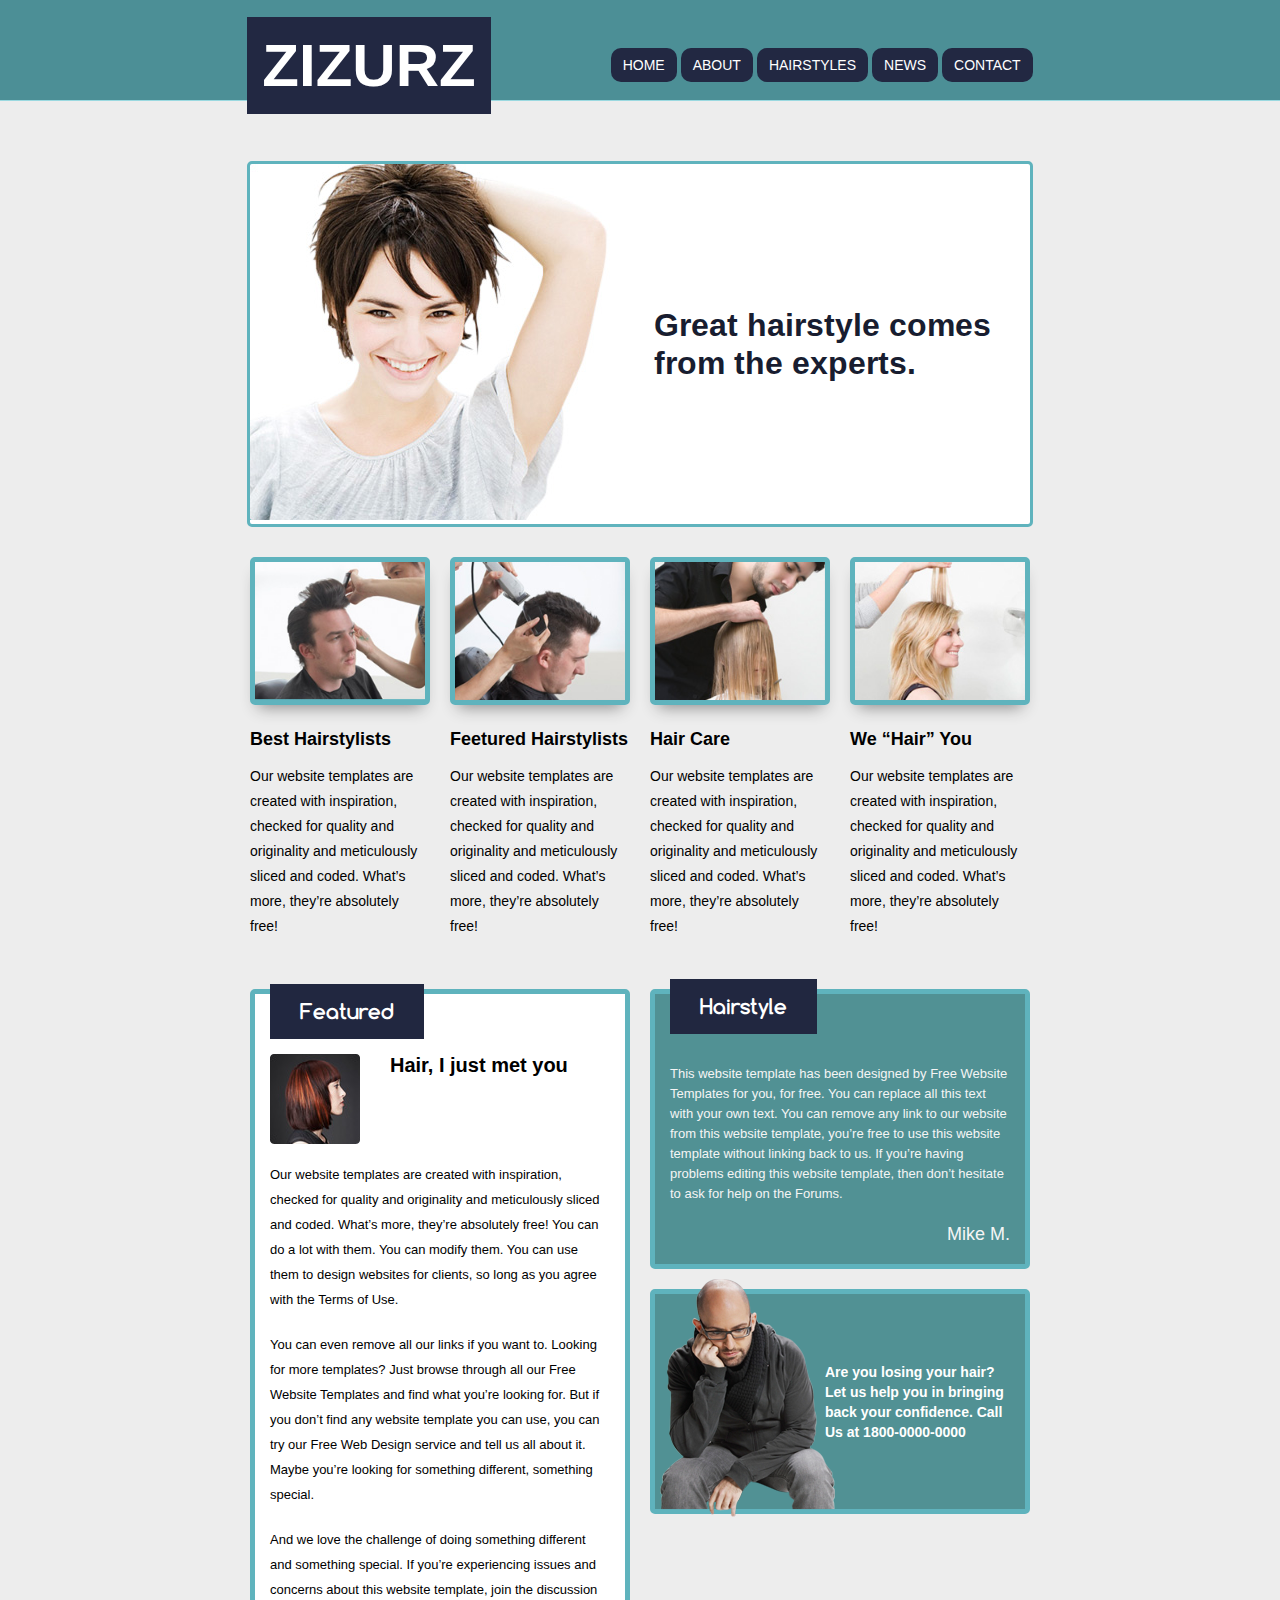
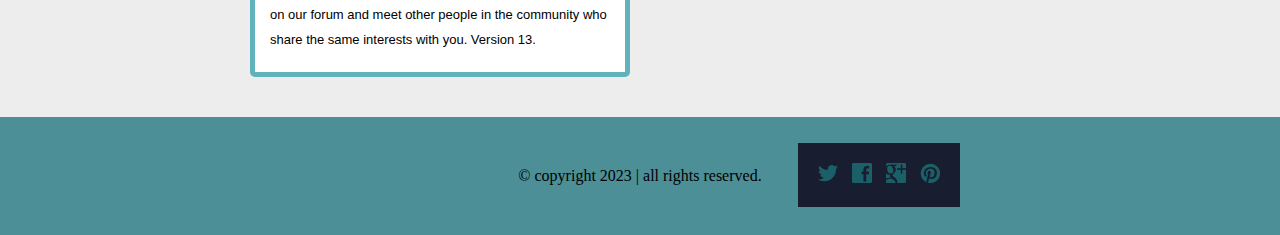
==== Hairsalon-EM/index.html @ 85358389 "Add files via upload" ====
<!DOCTYPE html>
<html lang="en">

<head>
    <meta charset="UTF-8">
    <meta http-equiv="X-UA-Compatible" content="IE=edge">
    <meta name="viewport" content="width=device-width, initial-scale=1.0">
    <link rel="stylesheet" href="style.css">
    <title>Document</title>
</head>

<body>
    <header>
        <div class="logo">
            <a href="#">Zizurz</a>
        </div>

        <nav class="nav">
            <ul>
                <li>
                    <a href="#">Home</a>
                </li>

                <li>
                    <a href="#">About</a>
                </li>

                <li>
                    <a href="#">Hairstyles</a>
                </li>

                <li>
                    <a href="#">News</a>
                </li>

                <li>
                    <a href="#">Contact</a>
                </li>
            </ul>
        </nav>
    </header>

    <main>
        <section class="intro">
            <div class="img">
                <img src="images/great-hairstyle.jpg" alt="" class="woman">
            </div>

            <p>Great hairstyle comes from the experts.</p>
        </section>

        <section class="cards">
            <div class="card">
                <a href="">
                    <img src="images/hairstyle17.jpg" alt="">
                </a>

                <h3>Best Hairstylists</h3>

                <p>Our website templates are created with inspiration, checked for quality and originality and
                    meticulously sliced and coded. What&rsquo;s more, they&rsquo;re absolutely free!</p>
            </div>

            <div class="card">
                <a href="">
                    <img src="images/hairstyle18.jpg" alt="">
                </a>

                <h3>Feetured Hairstylists</h3>

                <p>Our website templates are created with inspiration, checked for quality and originality and
                    meticulously sliced and coded. What&rsquo;s more, they&rsquo;re absolutely free!</p>
            </div>

            <div class="card">
                <a href="">
                    <img src="images/hairstyle19.jpg" alt="">
                </a>

                <h3>Hair Care</h3>

                <p>Our website templates are created with inspiration, checked for quality and originality and
                    meticulously sliced and coded. What&rsquo;s more, they&rsquo;re absolutely free!</p>
            </div>

            <div class="card">
                <a href="">
                    <img src="images/hairstyle20.jpg" alt="">
                </a>

                <h3>We &ldquo;Hair&rdquo; You</h3>

                <p>Our website templates are created with inspiration, checked for quality and originality and
                    meticulously sliced and coded. What&rsquo;s more, they&rsquo;re absolutely free!</p>
            </div>


        </section>

        <section class="articles">
            <article class="featured">
                <h3 class="title">Featured</h3>

                <img src="images/featured.jpg" alt="">

                <h4>Hair, I just met you</h4>

                <p>Our website templates are created with inspiration, checked for quality and originality and
                    meticulously sliced and coded. What&rsquo;s more, they&rsquo;re absolutely free! You can do a lot
                    with them. You can modify them. You can use them to design websites for clients, so long as you
                    agree with the Terms of Use.</p>

                <p>You can even remove all our links if you want to. Looking for more templates? Just browse through all
                    our Free Website Templates and find what you&rsquo;re looking for. But if you don&rsquo;t find any
                    website template you can use, you can try our Free Web Design service and tell us all about it.
                    Maybe you&rsquo;re looking for something different, something special.</p>

                <p>And we love the challenge of doing something different and something special. If you&rsquo;re
                    experiencing issues and concerns about this website template, join the discussion on our forum and
                    meet other people in the community who share the same interests with you. Version 13.</p>
            </article>

            <article class="hairstyle">
                <div class="feetback">
                    <h3 class="title">Hairstyle</h3>

                    <p>This website template has been designed by Free Website Templates for you, for free. You can
                        replace all this text with your own text. You can remove any link to our website from this
                        website template, you&rsquo;re free to use this website template without linking back to us. If
                        you&rsquo;re
                        having problems editing this website template, then don&rsquo;t hesitate to ask for help on the
                        Forums.</p>

                    <p class="author">Mike M.</p>
                </div>

                <div class="info">
                    <img src="images/skinhead.png" alt="">

                    <p>Are you losing your hair? Let us help you in bringing back your confidence. Call Us at
                        1800-0000-0000</p>
                </div>

            </article>
        </section>
    </main>

    <footer>
        <p>© copyright 2023 | all rights reserved.</p>

        <ul>
            <li>
                <a href="#" class="tw">
                    <img src="images/icons/icon-twitter2.png" alt="" class="visible">

                </a>
            </li>

            <li>
                <a href="#" class="fb">
                    <img src="images/icons/icon-facebook.png" alt="" class="visible">
                </a>
            </li>

            <li>
                <a href="#" class="gplus">
                    <img src="images/icons/googleplus.png" alt="" class="visible">
                </a>
            </li>

            <li>
                <a href="#" class="pi">
                    <img src="images/icons/pinterest.png" alt="" class="visible">
                </a>
            </li>
        </ul>

    </footer>
</body>

</html>
---- Hairsalon-EM/style.css ----
@font-face {
    font-family: Arimo-Bold;
    src: url(fonts/Arimo-Bold/Arimo-Bold.ttf);
}

@font-face {
    font-family: ChangaOne;
    src: url(fonts/ChangaOne/ChangaOne-Regular.ttf);
}

@font-face {
    font-family: Comfortaa;
    src: url(fonts/Comfortaa/Comfortaa-Regular.ttf);
}

body {
    margin: 0;
    padding: 0;
}

header {
    background-color: #4c8f96;
    display: flex;
    flex-direction: row;
    justify-content: center;
    height: 100px;
    width: 100%;
    align-items: flex-end;
    border-bottom: 1px solid #9bd9e0;
}

/* .logo {
    background-color: #222842;
    padding: 20px 15px;
    text-transform: uppercase;
    font-family: Arial, Helvetica, sans-serif;
    font-size: 60px; 
     height: max-content;
    position: relative; 
} */


.logo a {
    background-color: #222842;
    padding: 15px 15px;
    text-transform: uppercase;
    font-family: Arial, Helvetica, sans-serif;
    font-size: 60px;
    text-decoration: none;
    color: white;
    font-weight: 700;
    /* position: absolute; */
    /* bottom: -1px;
    left: -200px; */
}

.nav {
    padding-left: 120px;
    margin-bottom: 10px;
}

.nav ul {
    padding: 0;
}

.nav ul li {
    display: inline-block;
}

.nav ul li a {
    border-radius: 10px;
    text-decoration: none;
    color: white;
    text-transform: uppercase;
    font-family: Arial, Helvetica, sans-serif;
    font-size: 14px;
    background-color: #222842;
    padding: 9px 12px;
}

main {
    /* display: flex; */
    /* display: inline-block; */
    /* justify-content: center;
    flex-wrap: wrap; */
    background-color: #ededed;
    padding-top: 60px;
    padding-bottom: 40px;
}

.intro {
    display: flex;
    /* margin: 60px auto 30px auto; */
    margin: auto;
    margin-bottom: 30px;
    border: 3px solid #5fb3bd;
    border-radius: 5px;
    width: 780px;
    justify-content: center;
    /* height: min-content; */
    background-color: white;
}


.intro p {
    font-family: Arimo-Bold;
    font-size: 2rem;
    color: #181d30;
    width: 350px;
    margin: auto;
}

.cards {
    display: flex;
    justify-content: center;
    /* width: 755px; */
    /* margin: auto; */
}

.cards .card {
    width: min-content;
    margin-right: 20px;
}

.cards .card:last-child {
    margin-right: 0;
}

.cards .card a {
    display: inline-block;
}

.cards .card a img {
    width: 170px;
    border: 5px solid #5fb3bd;
    border-radius: 5px;
    box-shadow: 0px 10px 15px -8px #888;
}

.cards .card h3 {
    margin-top: 20px;
    margin-bottom: 14px;
    font-family: Arial, Helvetica, sans-serif;
    font-size: 18px;
}

.cards .card p {
    margin: 14px 0 0 0;
    display: inline;
    line-height: 25px;
    font-family: Arial, Helvetica, sans-serif;
    font-size: 14px;
}

.articles {
    display: flex;
    gap: 20px;
    justify-content: center;
    margin-top: 50px;

}

.articles article {
    position: relative;
    width: 380px;

}

.articles .featured {
    width: 340px;
    border: 5px solid #5fb3bd;
    border-radius: 5px;
    padding: 60px 15px 0px 15px;

    background-color: white;
}

.articles .title {
    color: white;
    background-color: #212740;
    display: inline;
    padding: 15px 30px;
    position: absolute;
    top: -30px;
    font-family: Comfortaa;
    font-size: 20px;

}


.articles .featured img {
    float: left;
    margin-right: 30px;
}

.articles .featured h4 {
    margin-top: 0;
    margin-bottom: 85px;
    font-family: Arial, Helvetica, sans-serif;
    font-size: 20px;
}

.articles .featured p {
    font-family: Arial, Helvetica, sans-serif;
    font-size: 13px;
    margin-bottom: 20px;
    line-height: 25px;
}

.articles .hairstyle div {
    border: 5px solid #5fb3bd;
    border-radius: 5px;
    background-color: #519194;

}

.articles .hairstyle .feetback {
    padding: 50px 15px 0px 15px;
    margin-bottom: 20px;
}

.articles .hairstyle p {
    font-family: Arial, Helvetica, sans-serif;
    font-size: 13px;
    color: #f5f5f5;
    line-height: 20px;
    margin: 20px auto;
}

.articles .hairstyle .author {
    margin-top: 0;
    font-size: 18px;
    text-align: right;
}

.articles .hairstyle .info {
    height: 215px;
    display: flex;

}

.articles .hairstyle .info img {
    position: absolute;
    bottom: 160px;
}

.articles .hairstyle .info p {
    color: white;
    font-family: Arial, Helvetica, sans-serif;
    font-size: 14px;
    font-weight: bold;
    width: 179px;
    margin: auto 0 auto 170px;


}

footer {
    background-color: #4c8f96;
    position: relative;
    text-align: center;
}

footer p {
    display: inline-block;
    margin: 50px auto;
}

footer ul {
    display: inline-block;
    position: absolute;
    right: 320px;
    top: 10px;
    background-color: #181d30;
    padding: 20px;

}

footer ul li {
    display: inline-block;
}

footer ul li:not(:last-child) {
    margin-right: 10px;
}

footer ul li a .visible:hover {
    opacity: 50%;
}
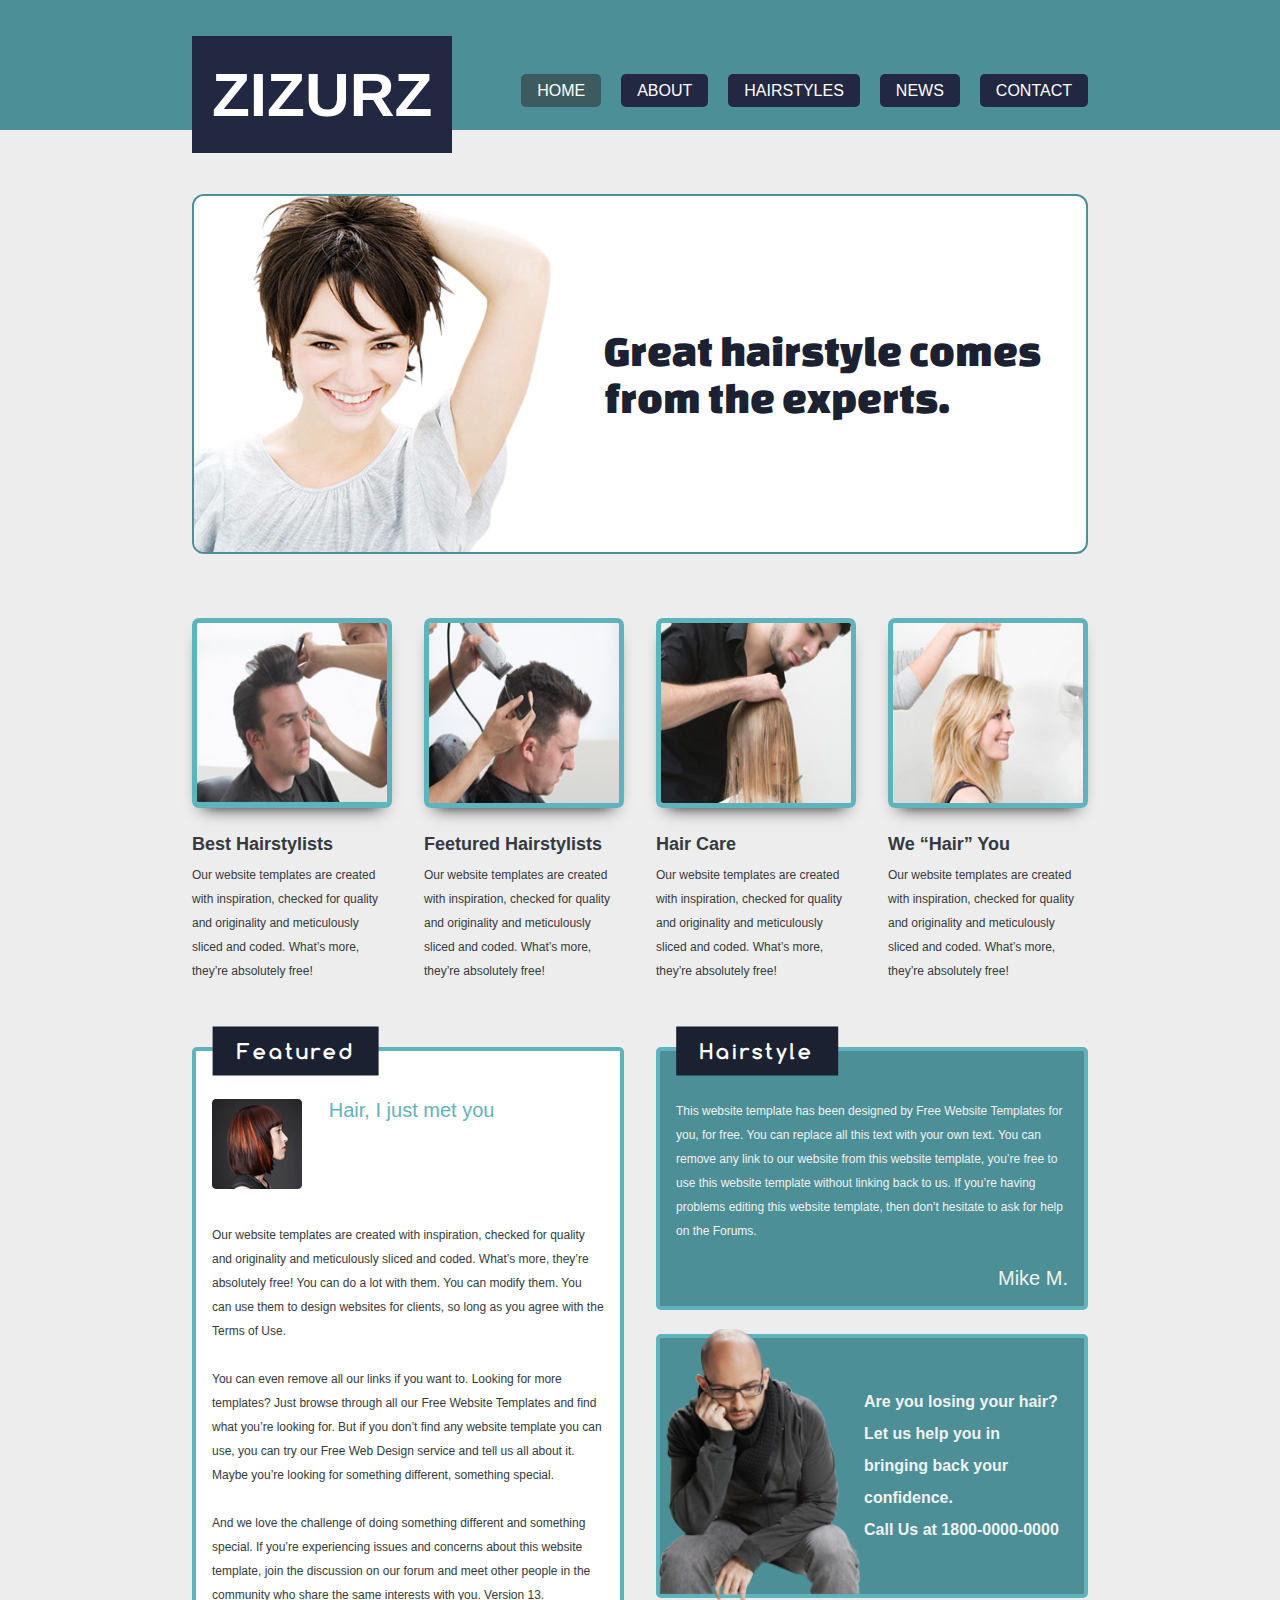
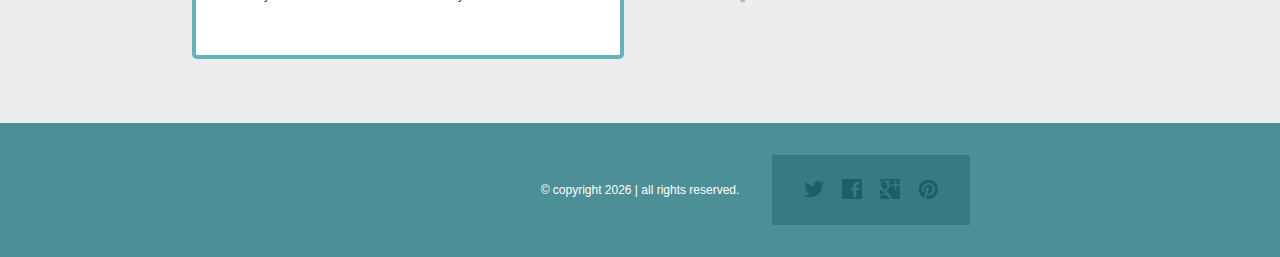
==== commit 1247aea3: "Add files via upload" ====
--- a/Hairsalon-EM/index.html
+++ b/Hairsalon-EM/index.html
@@ -5,177 +5,207 @@
     <meta charset="UTF-8">
     <meta http-equiv="X-UA-Compatible" content="IE=edge">
     <meta name="viewport" content="width=device-width, initial-scale=1.0">
+
     <link rel="stylesheet" href="style.css">
-    <title>Document</title>
+    <link rel="stylesheet" href="queries.css">
+
+    <title>ZiZurz - Everything for your hair</title>
 </head>
 
 <body>
-    <header>
-        <div class="logo">
-            <a href="#">Zizurz</a>
+    <header class="header">
+        <div class="header-box container grid">
+            <div class="logo">
+                <a href="#" class="logo-link">Zizurz</a>
+            </div>
+
+            <nav class="main-nav mobile-nav">
+                <ul class="main-nav-list flex">
+                    <li>
+                        <a href="#" class="link current-page">Home</a>
+                    </li>
+
+                    <li>
+                        <a href="about.html" class="link">About</a>
+                    </li>
+
+                    <li>
+                        <a href="hairstyles.html" class="link">Hairstyles</a>
+                    </li>
+
+                    <li>
+                        <a href="news.html" class="link">News</a>
+                    </li>
+
+                    <li>
+                        <a href="contact.html" class="link">Contact</a>
+                    </li>
+                </ul>
+            </nav>
+
+            <button class="btn-mob-nav">
+                <!-- I will fixed with icons -->
+                <img src="images/icons/icon-nav-open.png" alt="" class="icon-mob-nav open current">
+                <img src="images/icons/icon-nav-close.png" alt="" class="icon-mob-nav close ">
+            </button>
         </div>
-
-        <nav class="nav">
-            <ul>
-                <li>
-                    <a href="#">Home</a>
-                </li>
-
-                <li>
-                    <a href="#">About</a>
-                </li>
-
-                <li>
-                    <a href="#">Hairstyles</a>
-                </li>
-
-                <li>
-                    <a href="#">News</a>
-                </li>
-
-                <li>
-                    <a href="#">Contact</a>
-                </li>
-            </ul>
-        </nav>
     </header>
 
     <main>
-        <section class="intro">
-            <div class="img">
-                <img src="images/great-hairstyle.jpg" alt="" class="woman">
-            </div>
-
-            <p>Great hairstyle comes from the experts.</p>
+        <div class="container">
+            <section class="section-hero grid">
+                <img src="images/great-hairstyle.jpg" alt="Woman with short haircut" class="img">
+
+                <h1>Great hairstyle comes from the experts.</h1>
+            </section>
+        </div>
+
+        <section class="section-cards container grid grid-4-cols">
+            <div class="card">
+                <a href="" class="card-img-box">
+                    <img src="images/hairstyle17.jpg" alt="Hairstyle" class="card-img">
+                </a>
+
+                <p class="card-title">Best Hairstylists</p>
+
+                <p class="text">Our website templates are created with inspiration, checked for quality and
+                    originality and
+                    meticulously sliced and coded. What&rsquo;s more, they&rsquo;re absolutely free!</p>
+            </div>
+
+            <div class="card">
+                <a href="" class="card-img-box">
+                    <img src="images/hairstyle18.jpg" alt="Hairstyle" class="card-img">
+                </a>
+
+                <p class="card-title">Feetured Hairstylists</p>
+
+                <p class="text">Our website templates are created with inspiration, checked for quality and
+                    originality and
+                    meticulously sliced and coded. What&rsquo;s more, they&rsquo;re absolutely free!</p>
+            </div>
+
+            <div class="card">
+                <a href="" class="card-img-box">
+                    <img src="images/hairstyle19.jpg" alt="Hairstyle" class="card-img">
+                </a>
+
+                <p class="card-title">Hair Care</p>
+
+                <p class="text">Our website templates are created with inspiration, checked for quality and
+                    originality and
+                    meticulously sliced and coded. What&rsquo;s more, they&rsquo;re absolutely free!</p>
+            </div>
+
+            <div class="card">
+                <a href="" class="card-img-box">
+                    <img src="images/hairstyle20.jpg" alt="Hairstyle" class="card-img">
+                </a>
+
+                <p class="card-title">We &ldquo;Hair&rdquo; You</p>
+
+                <p class="text">Our website templates are created with inspiration, checked for quality and
+                    originality and
+                    meticulously sliced and coded. What&rsquo;s more, they&rsquo;re absolutely free!</p>
+            </div>
         </section>
 
-        <section class="cards">
-            <div class="card">
-                <a href="">
-                    <img src="images/hairstyle17.jpg" alt="">
-                </a>
-
-                <h3>Best Hairstylists</h3>
-
-                <p>Our website templates are created with inspiration, checked for quality and originality and
-                    meticulously sliced and coded. What&rsquo;s more, they&rsquo;re absolutely free!</p>
-            </div>
-
-            <div class="card">
-                <a href="">
-                    <img src="images/hairstyle18.jpg" alt="">
-                </a>
-
-                <h3>Feetured Hairstylists</h3>
-
-                <p>Our website templates are created with inspiration, checked for quality and originality and
-                    meticulously sliced and coded. What&rsquo;s more, they&rsquo;re absolutely free!</p>
-            </div>
-
-            <div class="card">
-                <a href="">
-                    <img src="images/hairstyle19.jpg" alt="">
-                </a>
-
-                <h3>Hair Care</h3>
-
-                <p>Our website templates are created with inspiration, checked for quality and originality and
-                    meticulously sliced and coded. What&rsquo;s more, they&rsquo;re absolutely free!</p>
-            </div>
-
-            <div class="card">
-                <a href="">
-                    <img src="images/hairstyle20.jpg" alt="">
-                </a>
-
-                <h3>We &ldquo;Hair&rdquo; You</h3>
-
-                <p>Our website templates are created with inspiration, checked for quality and originality and
-                    meticulously sliced and coded. What&rsquo;s more, they&rsquo;re absolutely free!</p>
-            </div>
-
-
-        </section>
-
-        <section class="articles">
-            <article class="featured">
-                <h3 class="title">Featured</h3>
-
-                <img src="images/featured.jpg" alt="">
-
-                <h4>Hair, I just met you</h4>
-
-                <p>Our website templates are created with inspiration, checked for quality and originality and
+
+        <section class="section-featured container grid grid-2-cols">
+            <article class="featured-box">
+                <h3 class="subheading">Featured</h3>
+
+                <img src="images/featured.jpg" alt="Red head woman" class="featured-img">
+
+                <p class="featured-title">Hair, I just met you</p>
+
+                <p class="text">Our website templates are created with inspiration, checked for quality and originality
+                    and
                     meticulously sliced and coded. What&rsquo;s more, they&rsquo;re absolutely free! You can do a lot
                     with them. You can modify them. You can use them to design websites for clients, so long as you
                     agree with the Terms of Use.</p>
 
-                <p>You can even remove all our links if you want to. Looking for more templates? Just browse through all
+                <p class="text">You can even remove all our links if you want to. Looking for more templates? Just
+                    browse through all
                     our Free Website Templates and find what you&rsquo;re looking for. But if you don&rsquo;t find any
                     website template you can use, you can try our Free Web Design service and tell us all about it.
                     Maybe you&rsquo;re looking for something different, something special.</p>
 
-                <p>And we love the challenge of doing something different and something special. If you&rsquo;re
+                <p class="text">And we love the challenge of doing something different and something special. If
+                    you&rsquo;re
                     experiencing issues and concerns about this website template, join the discussion on our forum and
                     meet other people in the community who share the same interests with you. Version 13.</p>
             </article>
 
-            <article class="hairstyle">
-                <div class="feetback">
-                    <h3 class="title">Hairstyle</h3>
-
-                    <p>This website template has been designed by Free Website Templates for you, for free. You can
-                        replace all this text with your own text. You can remove any link to our website from this
-                        website template, you&rsquo;re free to use this website template without linking back to us. If
-                        you&rsquo;re
-                        having problems editing this website template, then don&rsquo;t hesitate to ask for help on the
-                        Forums.</p>
-
-                    <p class="author">Mike M.</p>
+            <article class="testimonial-box">
+                <h3 class="subheading">Hairstyle</h3>
+
+                <p class="text">This website template has been designed by Free Website Templates for you, for free. You
+                    can
+                    replace all this text with your own text. You can remove any link to our website from this
+                    website template, you&rsquo;re free to use this website template without linking back to us. If
+                    you&rsquo;re
+                    having problems editing this website template, then don&rsquo;t hesitate to ask for help on the
+                    Forums.</p>
+
+                <p class="author">Mike M.</p>
+            </article>
+
+            <article class="cta-box grid grid-2-cols">
+                <img src="images/skinhead.png" alt="Bald man">
+
+                <div>
+                    <p class="cta-text">Are you losing your hair? Let us help you in bringing back your confidence.</p>
+
+                    <p class="cta-text">
+                        Call Us at
+
+                        <a href="tel:1800-0000-0000" class="cta-tel">1800-0000-0000</a>
+                    </p>
                 </div>
-
-                <div class="info">
-                    <img src="images/skinhead.png" alt="">
-
-                    <p>Are you losing your hair? Let us help you in bringing back your confidence. Call Us at
-                        1800-0000-0000</p>
-                </div>
+            </article>
 
             </article>
         </section>
+
+
     </main>
 
-    <footer>
-        <p>© copyright 2023 | all rights reserved.</p>
-
-        <ul>
-            <li>
-                <a href="#" class="tw">
-                    <img src="images/icons/icon-twitter2.png" alt="" class="visible">
-
-                </a>
-            </li>
-
-            <li>
-                <a href="#" class="fb">
-                    <img src="images/icons/icon-facebook.png" alt="" class="visible">
-                </a>
-            </li>
-
-            <li>
-                <a href="#" class="gplus">
-                    <img src="images/icons/googleplus.png" alt="" class="visible">
-                </a>
-            </li>
-
-            <li>
-                <a href="#" class="pi">
-                    <img src="images/icons/pinterest.png" alt="" class="visible">
-                </a>
-            </li>
-        </ul>
-
+    <footer class="footer-box">
+        <div class="footer container grid grid-3-cols">
+            <p class="rights">&copy; copyright <span class="reservedYear">2021</span> | all rights reserved.</p>
+
+            <ul class="social-list">
+                <li>
+                    <a href="#" class="tw social-link">
+                        <img src="images/icons/icon-twitter2.png" alt="" class="social-img">
+                    </a>
+                </li>
+
+                <li>
+                    <a href="#" class="fb social-link">
+                        <img src="images/icons/icon-facebook.png" alt="" class="social-img">
+                    </a>
+                </li>
+
+                <li>
+                    <a href="#" class="gplus social-link">
+                        <img src="images/icons/googleplus.png" alt="" class="social-img">
+                    </a>
+                </li>
+
+                <li>
+                    <a href="#" class="pi social-link">
+                        <img src="images/icons/pinterest.png" alt="" class="social-img">
+                    </a>
+                </li>
+            </ul>
+        </div>
     </footer>
+
+
+    <script src="script.js"></script>
+
 </body>
 
 </html>--- a/Hairsalon-EM/style.css
+++ b/Hairsalon-EM/style.css
@@ -1,3 +1,34 @@
+/* 
+SPACING SYSTEM (px)
+2 / 4 / 8 / 12 / 16 / 24 / 32 / 48 / 64 / 80 / 96 / 128
+
+FONT SIZE SYSTEM (px)
+10 / 12 / 14 / 16 / 18 / 20 / 24 / 30 / 36 / 44 / 52 / 62 / 74 / 86 / 98
+
+==================================================
+Colors:
+body background #ededed
+Header background #4c8f96
+Logo background #222842
+
+Future background #519194
+Future borders #5fb3bd
+#387a82
+
+
+==================================================
+Font-famyly
+default - Arial, Helvetica, sans-serif; 
+Logo - Arimo-bold
+hero-text - ChangaOne
+futute title - Comfortaa
+
+==================================================
+Border-radius
+5px
+
+
+*/
 @font-face {
     font-family: Arimo-Bold;
     src: url(fonts/Arimo-Bold/Arimo-Bold.ttf);
@@ -13,277 +44,487 @@
     src: url(fonts/Comfortaa/Comfortaa-Regular.ttf);
 }
 
-body {
+* {
     margin: 0;
     padding: 0;
-}
-
-header {
-    background-color: #4c8f96;
-    display: flex;
-    flex-direction: row;
-    justify-content: center;
-    height: 100px;
-    width: 100%;
-    align-items: flex-end;
-    border-bottom: 1px solid #9bd9e0;
-}
-
-/* .logo {
-    background-color: #222842;
-    padding: 20px 15px;
-    text-transform: uppercase;
+    box-sizing: border-box;
+}
+
+html {
+    font-size: 62.5%;
+    scroll-behavior: smooth;
+}
+
+/* ------------------------ */
+/* GENERAL STYLES */
+/* ------------------------ */
+body {
     font-family: Arial, Helvetica, sans-serif;
-    font-size: 60px; 
-     height: max-content;
-    position: relative; 
-} */
-
-
-.logo a {
-    background-color: #222842;
-    padding: 15px 15px;
-    text-transform: uppercase;
-    font-family: Arial, Helvetica, sans-serif;
-    font-size: 60px;
-    text-decoration: none;
-    color: white;
-    font-weight: 700;
-    /* position: absolute; */
-    /* bottom: -1px;
-    left: -200px; */
-}
-
-.nav {
-    padding-left: 120px;
-    margin-bottom: 10px;
-}
-
-.nav ul {
-    padding: 0;
-}
-
-.nav ul li {
-    display: inline-block;
-}
-
-.nav ul li a {
-    border-radius: 10px;
-    text-decoration: none;
-    color: white;
-    text-transform: uppercase;
-    font-family: Arial, Helvetica, sans-serif;
-    font-size: 14px;
-    background-color: #222842;
-    padding: 9px 12px;
-}
-
-main {
-    /* display: flex; */
-    /* display: inline-block; */
-    /* justify-content: center;
-    flex-wrap: wrap; */
+    color: #343a40;
     background-color: #ededed;
-    padding-top: 60px;
-    padding-bottom: 40px;
-}
-
-.intro {
-    display: flex;
-    /* margin: 60px auto 30px auto; */
-    margin: auto;
-    margin-bottom: 30px;
-    border: 3px solid #5fb3bd;
-    border-radius: 5px;
-    width: 780px;
-    justify-content: center;
-    /* height: min-content; */
-    background-color: white;
-}
-
-
-.intro p {
-    font-family: Arimo-Bold;
-    font-size: 2rem;
-    color: #181d30;
-    width: 350px;
-    margin: auto;
-}
-
-.cards {
+}
+
+.container,
+.container-small {
+    margin: 0 auto 6.4rem auto;
+    padding: 0 3.2rem;
+}
+
+.container {
+    max-width: 96rem;
+    /* max-width: 124rem; */
+    /* 32 / 48 / 64  */
+}
+
+.container-small {
+    max-width: 72rem;
+}
+
+h1 {
+    font-family: ChangaOne, serif;
+    font-size: 4.4rem;
+    color: #1b2130;
+    font-weight: 400;
+    /* 30 / 36 / 44 / 52 */
+}
+
+h2 {
+    margin-bottom: 48px;
+    font-size: 36px;
+    letter-spacing: -0.5px;
+    /* 24 / 30 / 36 */
+}
+
+.flex {
     display: flex;
     justify-content: center;
-    /* width: 755px; */
-    /* margin: auto; */
-}
-
-.cards .card {
-    width: min-content;
-    margin-right: 20px;
-}
-
-.cards .card:last-child {
-    margin-right: 0;
-}
-
-.cards .card a {
-    display: inline-block;
-}
-
-.cards .card a img {
-    width: 170px;
+    align-items: center;
+}
+
+.flex-col {
+    flex-direction: column;
+}
+
+.grid {
+    display: grid;
+    gap: 3.2rem;
+    justify-content: center;
+    align-items: center;
+}
+
+.grid-2-cols {
+    grid-template-columns: repeat(2, 1fr);
+}
+
+.grid-3-cols {
+    grid-template-columns: repeat(3, 1fr);
+}
+
+.grid-4-cols {
+    grid-template-columns: repeat(4, 1fr);
+}
+
+.title {
+    font-size: 2.4rem;
+    margin-bottom: 3.2rem;
+    font-weight: 700;
+    text-transform: uppercase;
+}
+
+.anchor-link:link,
+.anchor-link:visited {
+    color: #343a40;
+    transition: all 0.4s;
+}
+
+.anchor-link:hover,
+.anchor-link:active {
+    color: #63696e;
+}
+
+/* ------------------------ */
+/* HEADER SECTION */
+/* ------------------------ */
+
+.header {
+    background-color: #4c8f96;
+    margin-bottom: 6.4rem;
+}
+
+.header-box {
+    grid-template-columns: auto 1fr;
+    align-items: end;
+    height: 13rem;
+    position: relative;
+}
+
+.main-nav {
+    justify-self: end;
+    margin-bottom: 3rem;
+}
+
+.logo-link:link,
+.logo-link:visited {
+    font-size: 6.2rem;
+    font-weight: 700;
+    text-transform: uppercase;
+    background-color: #222842;
+    text-decoration: none;
+    color: #fff;
+    padding: 2.4rem 2.0rem;
+}
+
+.main-nav-list {
+    list-style: none;
+    gap: 2rem;
+}
+
+.link {
+    text-decoration: none;
+    background-color: #222842;
+    color: #fff;
+    padding: 0.8rem 1.6rem;
+    font-size: 1.6rem;
+    text-transform: uppercase;
+    border-radius: 5px;
+    transition: all 0.4s;
+
+}
+
+.link:hover,
+.link:active {
+    color: #d4d4d4;
+}
+
+.btn-mob-nav {
+    width: 5rem;
+    height: 5rem;
+    position: absolute;
+    bottom: 0;
+    right: 0;
+    border: none;
+    background-color: transparent;
+    cursor: pointer;
+    /* width: 3.2rem;
+    height: 3.2rem; */
+    margin-bottom: 1.9rem;
+    margin-right: 3.1rem;
+    border-radius: 5px;
+    transition: all 0.4s;
+    display: none;
+
+}
+
+.icon-mob-nav {
+    /* padding: 0.3rem 0.3rem; */
+    width: 60%;
+    /* width: 3.6rem;
+    height: 3.6rem; */
+    display: none;
+}
+
+.btn-mob-nav:hover,
+.btn-mob-nav:active {
+    box-shadow: 0 0 12px -2px #000;
+}
+
+.current-page {
+    background-color: #3d5b5f;
+}
+
+/* ------------------------ */
+/* HERO SECTION */
+/* ------------------------ */
+
+.section-hero {
+    grid-template-columns: auto 1fr;
+    border: 2px solid #4c8f96;
+    border-radius: 12px;
+    overflow: hidden;
+    background-color: #fff;
+
+}
+
+.section-hero h1 {
+    margin-right: 2.4rem;
+}
+
+
+
+/* ------------------------ */
+/* CARDS SECTION */
+/* ------------------------ */
+
+.card-img {
+
+    width: 100%;
+    height: 19rem;
     border: 5px solid #5fb3bd;
-    border-radius: 5px;
-    box-shadow: 0px 10px 15px -8px #888;
-}
-
-.cards .card h3 {
-    margin-top: 20px;
-    margin-bottom: 14px;
-    font-family: Arial, Helvetica, sans-serif;
-    font-size: 18px;
-}
-
-.cards .card p {
-    margin: 14px 0 0 0;
-    display: inline;
-    line-height: 25px;
-    font-family: Arial, Helvetica, sans-serif;
-    font-size: 14px;
-}
-
-.articles {
-    display: flex;
-    gap: 20px;
-    justify-content: center;
-    margin-top: 50px;
-
-}
-
-.articles article {
-    position: relative;
-    width: 380px;
-
-}
-
-.articles .featured {
-    width: 340px;
-    border: 5px solid #5fb3bd;
-    border-radius: 5px;
-    padding: 60px 15px 0px 15px;
-
-    background-color: white;
-}
-
-.articles .title {
-    color: white;
-    background-color: #212740;
-    display: inline;
-    padding: 15px 30px;
-    position: absolute;
-    top: -30px;
-    font-family: Comfortaa;
-    font-size: 20px;
-
-}
-
-
-.articles .featured img {
-    float: left;
-    margin-right: 30px;
-}
-
-.articles .featured h4 {
-    margin-top: 0;
-    margin-bottom: 85px;
-    font-family: Arial, Helvetica, sans-serif;
-    font-size: 20px;
-}
-
-.articles .featured p {
-    font-family: Arial, Helvetica, sans-serif;
-    font-size: 13px;
-    margin-bottom: 20px;
-    line-height: 25px;
-}
-
-.articles .hairstyle div {
-    border: 5px solid #5fb3bd;
-    border-radius: 5px;
-    background-color: #519194;
-
-}
-
-.articles .hairstyle .feetback {
-    padding: 50px 15px 0px 15px;
-    margin-bottom: 20px;
-}
-
-.articles .hairstyle p {
-    font-family: Arial, Helvetica, sans-serif;
-    font-size: 13px;
-    color: #f5f5f5;
-    line-height: 20px;
-    margin: 20px auto;
-}
-
-.articles .hairstyle .author {
-    margin-top: 0;
-    font-size: 18px;
-    text-align: right;
-}
-
-.articles .hairstyle .info {
-    height: 215px;
-    display: flex;
-
-}
-
-.articles .hairstyle .info img {
-    position: absolute;
-    bottom: 160px;
-}
-
-.articles .hairstyle .info p {
-    color: white;
-    font-family: Arial, Helvetica, sans-serif;
-    font-size: 14px;
-    font-weight: bold;
-    width: 179px;
-    margin: auto 0 auto 170px;
-
-
-}
-
-footer {
-    background-color: #4c8f96;
-    position: relative;
-    text-align: center;
-}
-
-footer p {
-    display: inline-block;
-    margin: 50px auto;
-}
-
-footer ul {
+    border-radius: 7px;
+    box-shadow: 0px 10px 16.5px -11px #000;
+    overflow: hidden;
+}
+
+.card-title {
+    font-size: 1.8rem;
+    font-weight: 600;
+    margin-top: 2.4rem;
+    margin-bottom: 0.8rem;
+}
+
+.text,
+.cta-text {
+    font-size: 1.2rem;
+    line-height: 2;
+
+}
+
+/* ------------------------ */
+/* FEATURED SECTION */
+/* ------------------------ */
+
+.section-featured {
+    /* align-items: start; */
+    grid-template-rows: auto 1fr;
+    row-gap: 2.4rem;
+    justify-content: start;
+    align-items: start;
+}
+
+.subheading {
+    font-family: Comfortaa, sans-serif;
+    font-size: 2rem;
+    background-color: #1b2130;
+    color: #fff;
+    letter-spacing: 3px;
     display: inline-block;
     position: absolute;
-    right: 320px;
-    top: 10px;
-    background-color: #181d30;
-    padding: 20px;
-
-}
-
-footer ul li {
+    padding: 1.2rem 2.4rem;
+    top: -0;
+    left: 0;
+    transform: translate(10%, -50%);
+    z-index: 5;
+}
+
+.featured-box {
+    position: relative;
+    grid-row: 1 / 3;
+}
+
+.featured-box,
+.testimonial-box,
+.cta-box {
+    border: 4px solid #5fb3bd;
+    border-radius: 5px;
+    /* overflow: hidden; */
+    /* #4c8f96 */
+}
+
+.featured-box {
+    padding: 4.8rem 1.6rem;
+    background-color: #fff;
+}
+
+.testimonial-box {
+    padding: 4.8rem 1.6rem 1.6rem 1.6rem;
+    background-color: #4c8f96;
+    color: #f1f1f1;
+    position: relative;
+}
+
+.cta-box {
+    padding-right: 1.6rem;
+    background-color: #4c8f96;
+    color: #f1f1f1;
+    gap: 0;
+}
+
+.featured-img {
+    width: 9rem;
+    height: 9rem;
+    margin-bottom: 3.2rem;
+
+}
+
+.featured-title {
     display: inline-block;
-}
-
-footer ul li:not(:last-child) {
-    margin-right: 10px;
-}
-
-footer ul li a .visible:hover {
-    opacity: 50%;
-}+    color: #5fb3bd;
+    font-size: 2rem;
+    vertical-align: top;
+    margin-left: 2.4rem;
+}
+
+.section-featured .text:not(:last-child) {
+    margin-bottom: 2.4rem;
+}
+
+.author {
+    font-size: 2rem;
+    text-align: end;
+}
+
+.cta-box .cta-text {
+    font-size: 1.6rem;
+    font-weight: 600;
+    margin: 0;
+}
+
+.cta-box img {
+    width: 100%;
+    transform: scale(1.07);
+}
+
+.cta-tel:link,
+.cta-tel:visited {
+    text-decoration: none;
+    color: inherit;
+    transition: all 0.4s;
+}
+
+.cta-tel:hover,
+.cta-tel:active {
+    color: rgb(216, 216, 216);
+}
+
+/* ------------------------ */
+/* FOOTER */
+/* ------------------------ */
+.footer-box {
+    background-color: #4c8f96;
+    padding: 3.2rem 0;
+    justify-items: center;
+    /* height: 9.8rem; */
+}
+
+.footer {
+    margin-bottom: 0;
+    justify-items: center;
+}
+
+.rights {
+    grid-column: 2;
+    /* display: flex;
+    justify-content: center;
+    align-items: center; */
+    font-size: 1.2rem;
+    color: #fff;
+}
+
+.social-list {
+    display: flex;
+    gap: 1.8rem;
+    list-style: none;
+    background-color: #387a82;
+    width: max-content;
+    justify-self: end;
+    padding: 2.4rem 3.2rem;
+}
+
+.social-img {
+    width: 2rem;
+    height: 2rem;
+}
+
+.social-img:hover,
+.social-img:active {
+    /* find a way to change the color */
+    fill: red;
+    /* no work */
+    color: blue;
+    /* no work */
+}
+
+
+/* ------------------------ */
+/* About us page */
+/* ------------------------ */
+.article-title {
+    font-size: 2rem;
+    margin-bottom: 1.2rem;
+    font-weight: 500;
+}
+
+.article-text {
+    font-size: 1.4rem;
+    line-height: 1.5;
+}
+
+/* ------------------------ */
+/* News page */
+/* ------------------------ */
+.news-section {
+    grid-template-columns: 65fr 35fr;
+}
+
+.articles,
+.aside {
+    gap: 2.4rem;
+}
+
+.aside {
+    height: 100%;
+    padding: 1.2rem;
+    border: 4px solid #80b5bb;
+    border-radius: 5px;
+    background-color: #fff;
+    justify-content: start;
+}
+
+.aside-title {
+    font-family: 'Segoe UI', Tahoma, Geneva, Verdana, sans-serif;
+    font-size: 2.4rem;
+}
+
+.subtitle a:link,
+.subtitle a:visited {
+    font-size: 1.6rem;
+    line-height: 1.8;
+    font-weight: 700;
+    text-decoration: none;
+    color: #3d5b5f;
+
+    transition: all 0.4s;
+}
+
+.subtitle a:hover,
+.subtitle a:active {
+    color: #658c91;
+}
+
+.aside-text {
+    font-size: 1.3rem;
+    line-height: 1.5;
+    color: #0f0f0f;
+}
+
+/* ------------------------ */
+/* Contact Us page */
+/* ------------------------ */
+.adress-box {
+    margin-top: 2rem;
+    font-size: 1.5rem;
+}
+
+.adress,
+.contact {
+    line-height: 1.5;
+}
+
+.contact a:link,
+.contact a:visited {
+    text-decoration: none;
+    color: inherit;
+    transition: all 0.4s;
+}
+
+.contact a:hover,
+.contact a:active {
+    color: rgb(112, 112, 112);
+}
+
+
+/* SPACING SYSTEM (px)
+2 / 4 / 8 / 12 / 16 / 24 / 32 / 48 / 64 / 80 / 96 / 128
+
+FONT SIZE SYSTEM (px)
+10 / 12 / 14 / 16 / 18 / 20 / 24 / 30 / 36 / 44 / 52 / 62 / 74 / 86 / 98 */--- a/Hairsalon-EM/queries.css
+++ b/Hairsalon-EM/queries.css
@@ -0,0 +1,189 @@
+/* =================================== */
+/* 880px = 55em */
+@media (max-width: 55em) {
+    .main-nav-list {
+        flex-direction: column;
+        position: absolute;
+        top: 6.1rem;
+        right: 3rem;
+        width: 24rem;
+        height: max-content;
+        align-items: center;
+        justify-content: center;
+        background-color: hsla(185, 32%, 59%, 0.98);
+        padding: 2.4rem 0 2.4rem 0;
+        border-radius: 5px;
+
+        opacity: 0;
+        pointer-events: none;
+        visibility: hidden;
+
+    }
+
+    .nav-open .main-nav-list {
+        opacity: 1;
+        pointer-events: auto;
+        visibility: visible;
+    }
+
+    .mobile-nav {
+        display: none;
+
+    }
+
+    .btn-mob-nav {
+        display: inline-block;
+    }
+
+    .current {
+        display: inline-block;
+        justify-content: center;
+
+    }
+
+    .nav-open .mobile-nav {
+        display: inline-block;
+    }
+
+    .link {
+        background-color: transparent;
+        color: #222842;
+        font-weight: 700;
+        padding: 1.2rem;
+    }
+
+    .link:hover,
+    .link:active {
+        color: rgb(83, 84, 90);
+    }
+
+    .section-cards {
+        align-items: start;
+    }
+
+    .cta-box {
+        align-items: end;
+    }
+
+}
+
+/* =================================== */
+/* 800px = 50em */
+@media (max-width: 47em) {
+    html {
+        font-size: 60%;
+    }
+
+    .logo-link:link,
+    .logo-link:visited {
+        font-size: 4.4rem;
+    }
+
+    .section-hero {
+        grid-template-columns: 1fr;
+        justify-items: center;
+    }
+
+    .section-hero h1 {
+        max-width: 50rem;
+        margin: 3rem 1rem 0 1rem;
+        font-size: 3.6rem;
+        text-align: center;
+    }
+
+    .section-hero img {
+        grid-row: 2;
+        width: 30rem;
+    }
+
+    .section-cards {
+        grid-template-columns: 1fr 1fr;
+        /* margin: 0 auto; */
+        justify-items: center;
+    }
+
+    .card {
+        max-width: 20rem;
+    }
+
+    .card-img {
+        height: auto;
+    }
+
+
+    .section-featured {
+        grid-template-columns: 1fr;
+    }
+
+    .cta-box {
+        align-items: center;
+    }
+
+    .cta-box img {
+        width: 20rem;
+        align-self: self-end;
+    }
+
+    .footer {
+        grid-template-columns: 1fr;
+    }
+
+    .rights {
+        grid-column: inherit;
+    }
+
+    .social-list {
+        justify-self: center;
+        grid-row: 1;
+    }
+}
+
+/* =================================== */
+/* 624px = 39em */
+@media (max-width: 39em) {
+    .img-box {
+        grid-template-columns: repeat(3, 1fr);
+    }
+
+    .news-section {
+        grid-template-columns: 1fr;
+        justify-items: center;
+    }
+
+    .aside {
+        max-width: 33rem;
+    }
+}
+
+/* =================================== */
+/* 416px = 26em */
+@media (max-width: 26em) {
+    .section-cards {
+        grid-template-columns: 1fr;
+    }
+
+    .cta-box {
+        grid-template-columns: 1fr;
+        justify-items: center;
+        padding: 1.6rem 1.6rem 0 1.6rem;
+    }
+
+    .cta-box div {
+        grid-row: 1;
+        margin-bottom: 1.4rem;
+    }
+
+    .featured-box .featured-title {
+        display: flex;
+        justify-content: center;
+        margin: 0 0 1.2rem 0;
+    }
+
+    .featured-box .featured-img {
+        margin: 0 0 1.2rem 0;
+    }
+
+    .img-box {
+        grid-template-columns: repeat(2, 1fr);
+    }
+}